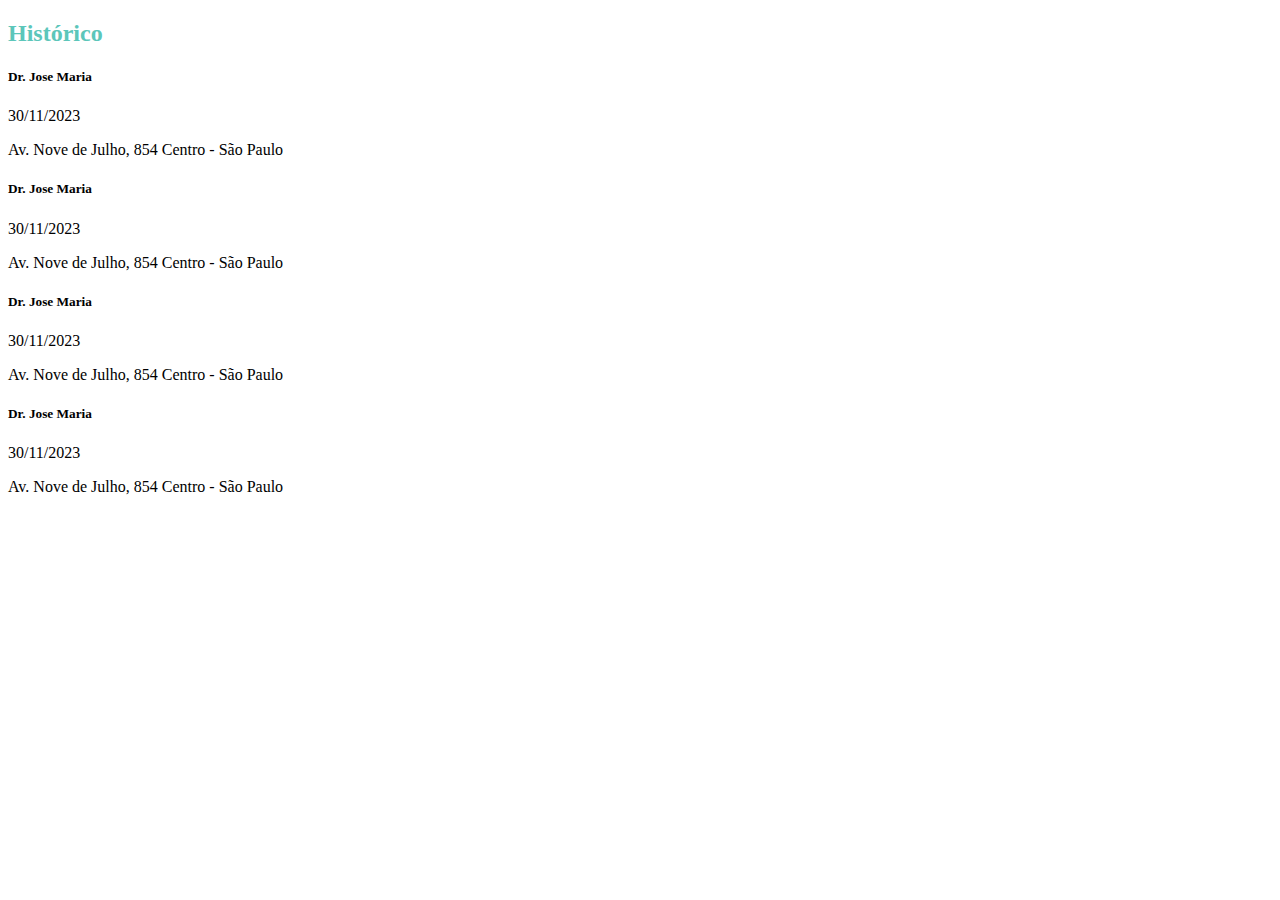
==== historico.html @ 4ec3a0c5 "Add files via upload" ====
<!DOCTYPE html>
<html lang="pt-br">
<head>
    <meta charset="UTF-8">
    <meta name="viewport" content="width=device-width, initial-scale=1.0">
    <link href="https://cdn.jsdelivr.net/npm/bootstrap@5.3.2/dist/css/bootstrap.min.css" rel="stylesheet" integrity="sha384-T3c6CoIi6uLrA9TneNEoa7RxnatzjcDSCmG1MXxSR1GAsXEV/Dwwykc2MPK8M2HN" crossorigin="anonymous">
    <link rel="stylesheet" href="style_h.css">
    <title>historico</title>
</head>
<body>
    <h2 class="mt-5 mb-5 text-center title">Histórico</h2>
        <div class="row row-cols-1 row-cols-md-1 g-4">
            <div class="card text-black">
                <div class="col">
                    <div class="card">
                        <h5 class="card-title text-dark ms-3">Dr. Jose Maria</h5>
                        <p class="card-text text-secondary ms-3">30/11/2023</p>
                        <p class="card-text text-secondary ms-3">Av. Nove de Julho, 854 Centro - São Paulo</p>
                    </div>
                </div>
            </div>
            <div class="card text-black">
                <div class="col">
                    <div class="card">
                        <h5 class="card-title text-dark ms-3">Dr. Jose Maria</h5>
                        <p class="card-text text-secondary ms-3">30/11/2023</p>
                        <p class="card-text text-secondary ms-3">Av. Nove de Julho, 854 Centro - São Paulo</p>
                    </div>
             </div>
         </div>
            <div class="card text-black">
                <div class="col">
                    <div class="card">
                        <h5 class="card-title text-dark ms-3">Dr. Jose Maria</h5>
                        <p class="card-text text-secondary ms-3">30/11/2023</p>
                        <p class="card-text text-secondary ms-3">Av. Nove de Julho, 854 Centro - São Paulo</p>
                    </div>
             </div>
         </div>
            <div class="card text-black">
                <div class="col">
                    <div class="card">
                        <h5 class="card-title text-dark ms-3">Dr. Jose Maria</h5>
                        <p class="card-text text-secondary ms-3">30/11/2023</p>
                        <p class="card-text text-secondary ms-3">Av. Nove de Julho, 854 Centro - São Paulo</p>
                    </div>
             </div>
         </div>
        </div>
    
</body>
</html>
---- style_h.css ----
:root {
  --primary: #5cc6ba;
  --secondary: #a0a0a0;
  --tertiary: #717F7F;
  --quaternary: #F1F5F4;

  
}

.title {
  /* text-align: center; */
  color: var(--primary) !important;
  /* margin-bottom: 30px; */
}
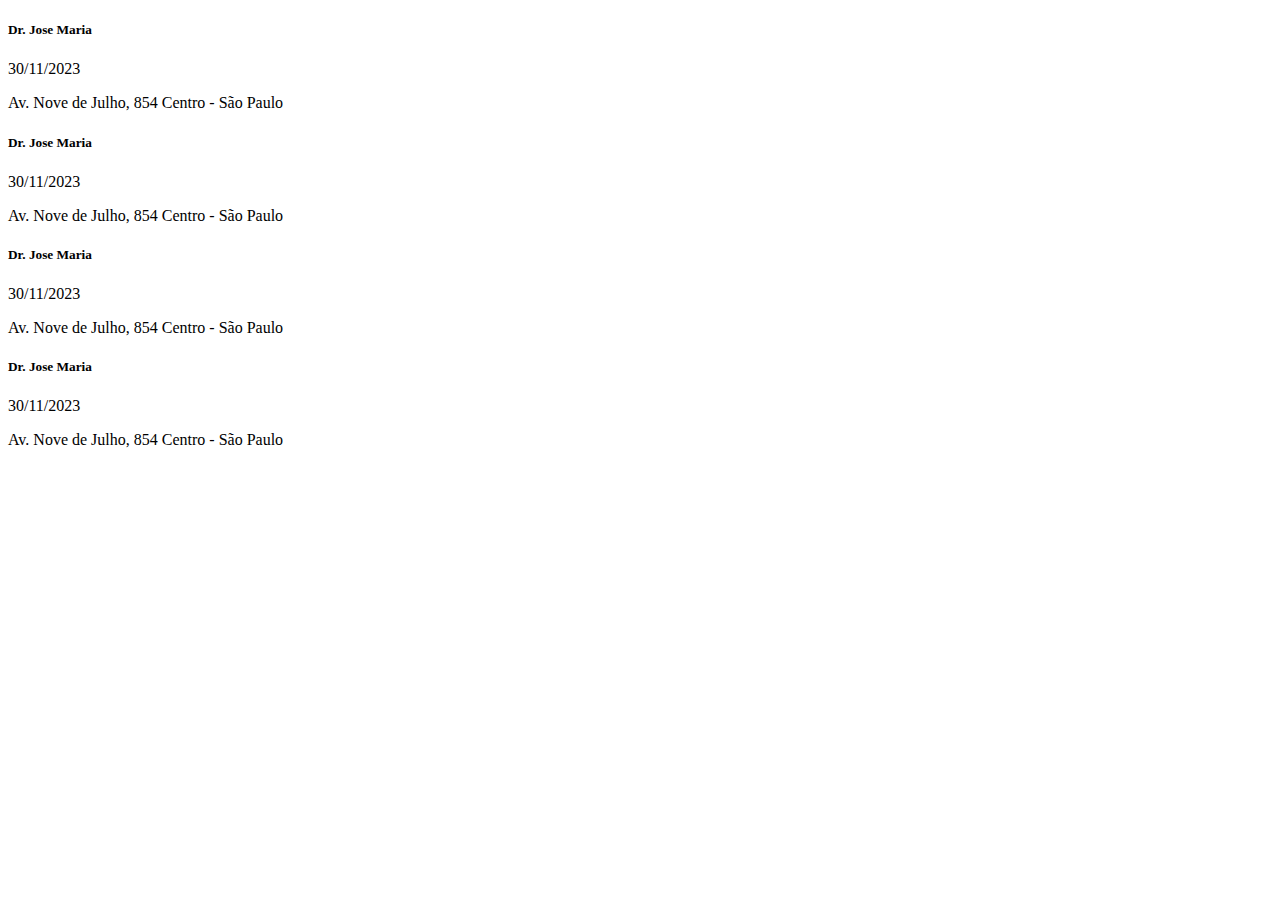
==== commit dc010918: "Update historico.html" ====
--- a/historico.html
+++ b/historico.html
@@ -8,7 +8,7 @@
     <title>historico</title>
 </head>
 <body>
-    <h2 class="mt-5 mb-5 text-center title">Histórico</h2>
+<!--     <h2 class="mt-5 mb-5 text-center title">Histórico</h2> -->
         <div class="row row-cols-1 row-cols-md-1 g-4">
             <div class="card text-black">
                 <div class="col">
@@ -49,4 +49,4 @@
         </div>
     
 </body>
-</html>+</html>
